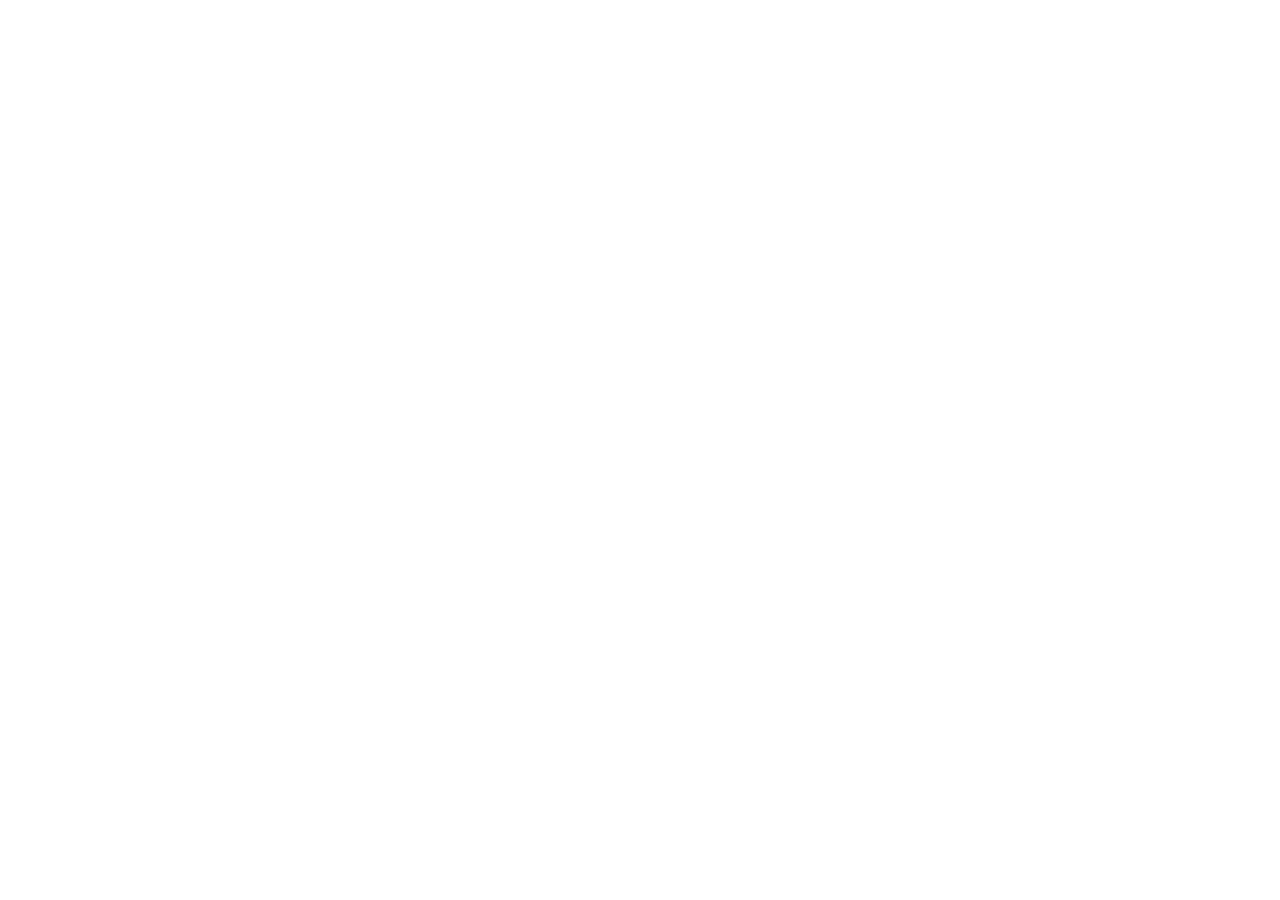
==== index.html @ f4546170 "first commit" ====
<!DOCTYPE html>
<html lang="en">
<head>
    <meta charset="utf-8" />
    <meta http-equiv="X-UA-Compatible" content="IE=edge" />
    <meta name="viewport" content="width=device-width, initial-scale=1" />
    <meta name="description" content=""/>
    <meta name="author" content="Confractus" />
    <link rel="icon" type="image/png" sizes="16x16" href="">
    <title>Home</title>
    <link href="https://cdn.jsdelivr.net/npm/bootstrap@5.3.0/dist/css/bootstrap.min.css" rel="stylesheet"/>
    <script src="https://code.jquery.com/jquery-3.6.0.min.js"></script>
    <link rel="stylesheet" href="https://cdn.jsdelivr.net/npm/bootstrap-icons@1.11.0/font/bootstrap-icons.css" />
    <link rel="stylesheet" href="css/background.css">
</head>
<body>


</body>
</html>
---- css/background.css ----
@keyframes move {
    100% {
        transform: translate3d(0, 0, 1px) rotate(360deg);
    }
}

.background {
    position: fixed;
    width: 100vw;
    height: 100vh;
    top: 0;
    left: 0;
    background: #03071a;
    overflow: hidden;
    z-index: -1;
}

.background span {
    width: 7vmin;
    height: 7vmin;
    border-radius: 7vmin;
    backface-visibility: hidden;
    position: absolute;
    animation: move;
    animation-duration: 1;
    animation-timing-function: linear;
    animation-iteration-count: infinite;
}


.background span:nth-child(0) {
    color: #8d60e7;
    top: 66%;
    left: 99%;
    animation-duration: 227s;
    animation-delay: -39s;
    transform-origin: -22vw -12vh;
    box-shadow: 14vmin 0 1.9035317954712871vmin currentColor;
}
.background span:nth-child(1) {
    color: #ef399f;
    top: 83%;
    left: 4%;
    animation-duration: 38s;
    animation-delay: -332s;
    transform-origin: 20vw -22vh;
    box-shadow: 14vmin 0 2.3230791707341334vmin currentColor;
}
.background span:nth-child(2) {
    color: #8d60e7;
    top: 43%;
    left: 79%;
    animation-duration: 140s;
    animation-delay: -270s;
    transform-origin: -14vw -17vh;
    box-shadow: 14vmin 0 2.4703253851269684vmin currentColor;
}
.background span:nth-child(3) {
    color: #ef399f;
    top: 38%;
    left: 61%;
    animation-duration: 112s;
    animation-delay: -378s;
    transform-origin: -8vw -16vh;
    box-shadow: -14vmin 0 2.3853430207777944vmin currentColor;
}
.background span:nth-child(4) {
    color: #8d60e7;
    top: 72%;
    left: 18%;
    animation-duration: 53s;
    animation-delay: -411s;
    transform-origin: 18vw -10vh;
    box-shadow: -14vmin 0 2.664532956546717vmin currentColor;
}
.background span:nth-child(5) {
    color: #ef399f;
    top: 20%;
    left: 3%;
    animation-duration: 234s;
    animation-delay: -212s;
    transform-origin: 19vw 12vh;
    box-shadow: 14vmin 0 2.3754712622500214vmin currentColor;
}
.background span:nth-child(6) {
    color: #8d60e7;
    top: 7%;
    left: 51%;
    animation-duration: 160s;
    animation-delay: -37s;
    transform-origin: -11vw -1vh;
    box-shadow: -14vmin 0 2.244626009627521vmin currentColor;
}
.background span:nth-child(7) {
    color: #c14ae7;
    top: 77%;
    left: 90%;
    animation-duration: 376s;
    animation-delay: -317s;
    transform-origin: 3vw 0vh;
    box-shadow: -14vmin 0 2.1729302983717815vmin currentColor;
}
.background span:nth-child(8) {
    color: #8d60e7;
    top: 15%;
    left: 63%;
    animation-duration: 265s;
    animation-delay: -195s;
    transform-origin: -2vw 22vh;
    box-shadow: -14vmin 0 2.31947982531946vmin currentColor;
}
.background span:nth-child(9) {
    color: #ef399f;
    top: 79%;
    left: 73%;
    animation-duration: 172s;
    animation-delay: -128s;
    transform-origin: 7vw -2vh;
    box-shadow: 14vmin 0 1.8725979109656739vmin currentColor;
}
.background span:nth-child(10) {
    color: #c14ae7;
    top: 41%;
    left: 69%;
    animation-duration: 392s;
    animation-delay: -348s;
    transform-origin: 15vw -19vh;
    box-shadow: 14vmin 0 1.7875002948753234vmin currentColor;
}
.background span:nth-child(11) {
    color: #c14ae7;
    top: 61%;
    left: 15%;
    animation-duration: 333s;
    animation-delay: -426s;
    transform-origin: -15vw 13vh;
    box-shadow: 14vmin 0 2.4241641636462323vmin currentColor;
}
.background span:nth-child(12) {
    color: #ef399f;
    top: 56%;
    left: 76%;
    animation-duration: 121s;
    animation-delay: -231s;
    transform-origin: 23vw 2vh;
    box-shadow: 14vmin 0 2.5846522515833668vmin currentColor;
}
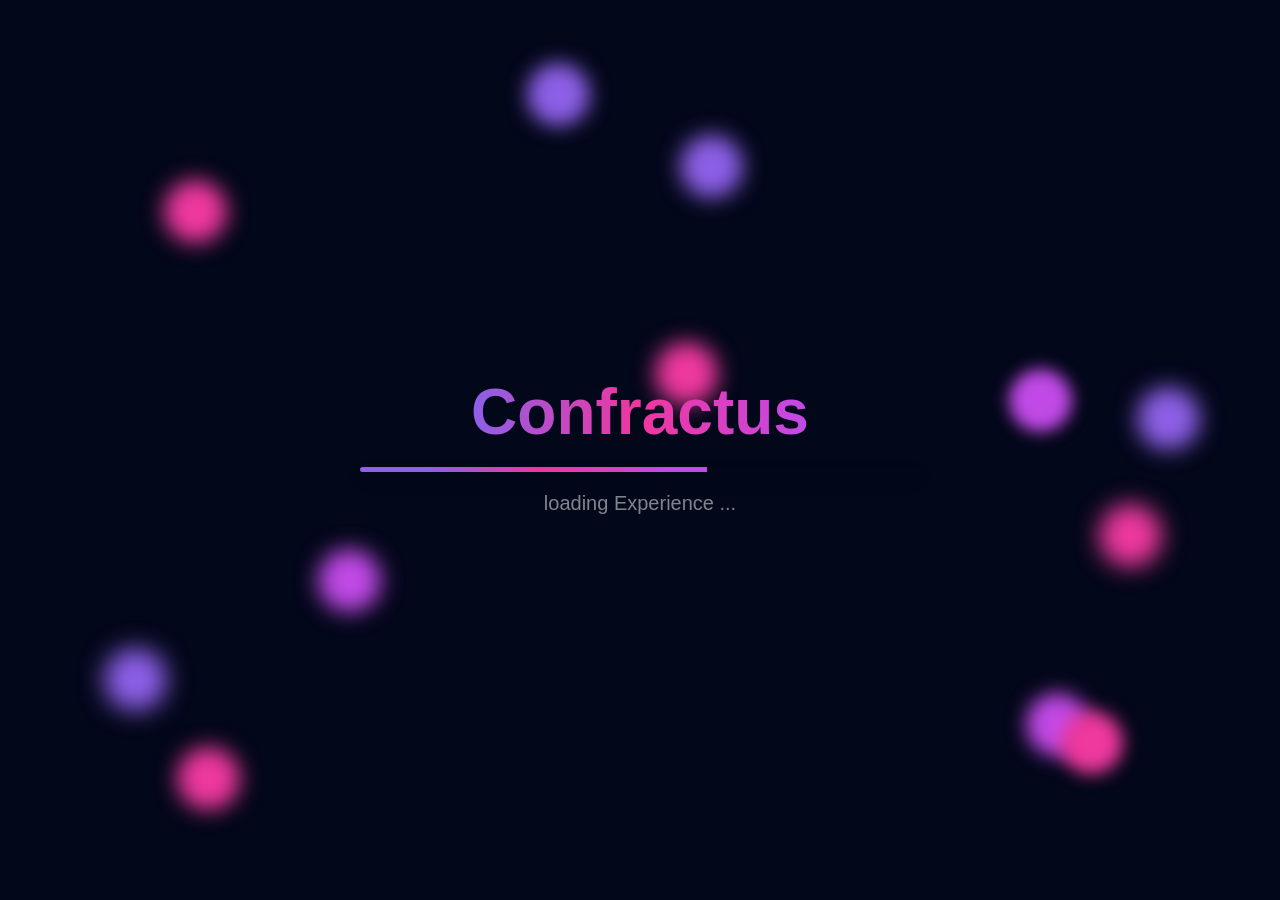
==== commit 36f9ec33: "skills and techstack" ====
--- a/index.html
+++ b/index.html
@@ -12,9 +12,39 @@
     <script src="https://code.jquery.com/jquery-3.6.0.min.js"></script>
     <link rel="stylesheet" href="https://cdn.jsdelivr.net/npm/bootstrap-icons@1.11.0/font/bootstrap-icons.css" />
     <link rel="stylesheet" href="css/background.css">
+    <link rel="stylesheet" href="css/style.css">
+    <link rel="stylesheet" href="css/loadingPage.css">
 </head>
-<body>
+<body >
+    <div class="background">
+        <span></span>
+        <span></span>
+        <span></span>
+        <span></span>
+        <span></span>
+        <span></span>
+        <span></span>
+        <span></span>
+        <span></span>
+        <span></span>
+        <span></span>
+        <span></span>
+        <span></span>
+    </div>
 
+    <section class=" container d-flex flex-column justify-content-center align-items-center vh-100 z-100" id="loading-container">
+        <div class=" d-flex flex-column justify-content-center align-items-center text-center" style="width: 35rem;">
+            <h1 class="display-3 text-gradient fw-bold mb-2">Confractus</h1>
+            <div class="progress shadow text-gradient w-100 my-2" style="height: 5px;">
+                <div id="progressBar" class="progress-bar progress-bar-striped progress-bar-animated background-gradient" role="progressbar"style="width: 0%">
+                </div>
+            </div>
+            <span class="text-white-50 fw-medium fs-5 my-2" >loading Experience ...</span>
+        </div>
+    </section>
+    
 
+    <script src="https://cdn.jsdelivr.net/npm/bootstrap@5.3.2/dist/js/bootstrap.bundle.min.js"></script>
+    <script src="js/loadingPage.js"></script>
 </body>
 </html>
--- a/css/style.css
+++ b/css/style.css
@@ -0,0 +1,163 @@
+html {
+  scroll-behavior: smooth;
+}
+
+body {
+  font-family: "Poppins", sans-serif;
+  scroll-behavior: smooth;
+}
+
+::-webkit-scrollbar {
+  width: 8px;
+}
+
+::-webkit-scrollbar-track {
+  background: #0b163d;
+}
+
+::-webkit-scrollbar-thumb {
+  background: linear-gradient(
+    150deg,
+    rgba(140, 96, 231, 1) 20%,
+    rgba(241, 54, 159, 1) 53%,
+    rgba(193, 74, 232, 1) 88%
+  );
+  border-radius: 10px;
+}
+
+::-webkit-scrollbar-thumb:hover {
+  background: linear-gradient(
+    150deg,
+    rgba(140, 96, 231, 1) 20%,
+    rgba(241, 54, 159, 1) 53%,
+    rgba(193, 74, 232, 1) 88%
+  );
+}
+
+section.container {
+  height: auto;
+  margin-bottom: 10rem;
+}
+
+@media screen and (min-width: 990px) {
+  section.container {
+    height: 90vh;
+    margin-bottom: 0;
+  }
+}
+
+.text-gradient {
+  background: linear-gradient(90deg, #8c60e7, #f1369f, #c14ae8);
+  -webkit-background-clip: text;
+  -webkit-text-fill-color: transparent;
+}
+.background-gradient {
+  background: #8c60e7;
+  background: linear-gradient(
+    90deg,
+    rgba(140, 96, 231, 1) 20%,
+    rgba(241, 54, 159, 1) 53%,
+    rgba(193, 74, 232, 1) 88%
+  );
+}
+
+.background-gradient-blue {
+  background: #00afe2;
+  background: linear-gradient(
+    143deg,
+    rgba(0, 175, 226, 1) 51%,
+    rgba(29, 137, 254, 1) 88%
+  );
+}
+
+.background-gradient-green {
+  background: #00c665;
+  background: linear-gradient(
+    143deg,
+    rgba(0, 198, 101, 1) 51%,
+    rgba(0, 191, 148, 1) 88%
+  );
+}
+
+.background-gradient-red {
+  background: #f73190;
+  background: linear-gradient(
+    143deg,
+    rgba(247, 49, 144, 1) 51%,
+    rgba(254, 37, 98, 1) 88%
+  );
+}
+
+.fs-7 {
+  font-size: 0.875rem;
+}
+
+.fs-8 {
+  font-size: 0.75rem;
+}
+
+.heading-text {
+  font-size: clamp(5.5rem, 10vw, 7.5rem);
+}
+
+.hover-enlarge:hover {
+  transform: scale(1.1);
+  transition: transform 0.4s ease;
+  box-shadow: 0 2px 15px rgba(193, 74, 232, 0.322);
+}
+
+.hover-moving-top:hover {
+  transform: translateY(-10px);
+  transition: transform 0.3s ease;
+}
+
+.hover-border:hover {
+  border: 2px solid #7478ebb0;
+  box-shadow: 0 0 10px rgba(116, 120, 235, 0.623);
+  transition: box-shadow 0.3s ease;
+}
+
+.hover-spin:hover {
+  transform: rotate(360deg);
+  transition: transform 0.7s ease;
+}
+
+.btn-shadow-gradient:hover {
+  background: linear-gradient(90deg, #8c60e7, #f1369f, #c14ae8);
+  box-shadow: 0 4px 15px rgba(193, 74, 232, 0.6);
+}
+
+.bg-dark-blue {
+  background-color: #0b163d !important;
+}
+
+.form-control.bg-dark-blue {
+  border: 1px solid rgba(255,255,255,0.2);
+}
+
+.form-control.bg-dark-blue:focus {
+  background-color: #0f172a;
+  color: #fff;
+  border-color: #7477eb;
+  box-shadow: none;
+}
+
+
+.text-light-blue {
+  color: #7477eb;
+}
+
+.navbar.scrolled {
+  background: #060d33;
+  box-shadow: 0 5px 15px rgba(0, 0, 0, 0.1);
+  padding: 10px 0;
+}
+
+.navbar-background {
+  background: #060d33;
+}
+
+.navbar-background-secondary {
+  background: rgb(9, 22, 68);
+  box-shadow: 0 5px 15px rgba(0, 0, 0, 0.1);
+}
--- a/css/loadingPage.css
+++ b/css/loadingPage.css
@@ -0,0 +1,20 @@
+@keyframes gradientMove {
+    0% { background-position: 0% 50%; }
+    50% { background-position: 100% 50%; }
+    100% { background-position: 0% 50%; }
+}
+
+.progress {
+    height: 25px;
+    border-radius: 50px;
+    overflow: hidden;
+}
+
+.progress-bar {
+    font-weight: bold;
+    transition: width 0.3s ease;
+}
+
+.z-100 {
+    z-index: 100;
+}
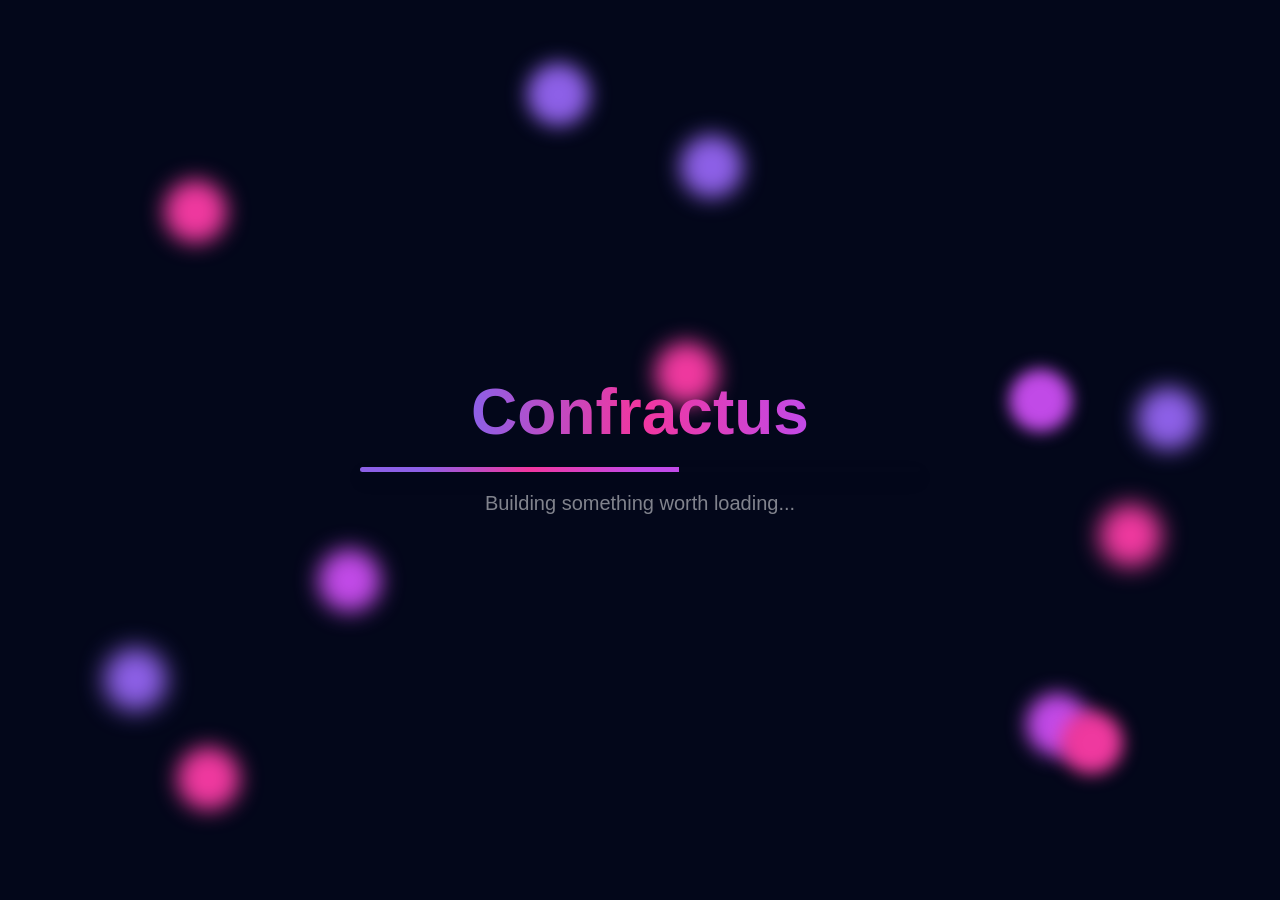
==== commit c3bb7713: "adding 2 section" ====
--- a/index.html
+++ b/index.html
@@ -4,10 +4,10 @@
     <meta charset="utf-8" />
     <meta http-equiv="X-UA-Compatible" content="IE=edge" />
     <meta name="viewport" content="width=device-width, initial-scale=1" />
-    <meta name="description" content=""/>
-    <meta name="author" content="Confractus" />
-    <link rel="icon" type="image/png" sizes="16x16" href="">
-    <title>Home</title>
+    <title>Confractus | Full-Stack Developer Portfolio</title>
+    <meta name="description" content="Gerald Manongdo — full-stack developer from Quezon City, Philippines. Building web apps that actually work. Loading portfolio...">
+    <meta property="og:title" content="Confractus — Full-Stack Developer Portfolio">
+    <meta property="og:description" content="Explore projects, skills, and services from Gerald Manongdo, a full-stack developer available for freelance work.">
     <link href="https://cdn.jsdelivr.net/npm/bootstrap@5.3.0/dist/css/bootstrap.min.css" rel="stylesheet"/>
     <script src="https://code.jquery.com/jquery-3.6.0.min.js"></script>
     <link rel="stylesheet" href="https://cdn.jsdelivr.net/npm/bootstrap-icons@1.11.0/font/bootstrap-icons.css" />
@@ -39,7 +39,7 @@
                 <div id="progressBar" class="progress-bar progress-bar-striped progress-bar-animated background-gradient" role="progressbar"style="width: 0%">
                 </div>
             </div>
-            <span class="text-white-50 fw-medium fs-5 my-2" >loading Experience ...</span>
+            <span class="text-white-50 fw-medium fs-5 my-2" >Building something worth loading...</span>
         </div>
     </section>
     
--- a/css/style.css
+++ b/css/style.css
@@ -46,6 +46,8 @@
   }
 }
 
+/* Gradient */
+
 .text-gradient {
   background: linear-gradient(90deg, #8c60e7, #f1369f, #c14ae8);
   -webkit-background-clip: text;
@@ -54,7 +56,7 @@
 .background-gradient {
   background: #8c60e7;
   background: linear-gradient(
-    90deg,
+    130deg,
     rgba(140, 96, 231, 1) 20%,
     rgba(241, 54, 159, 1) 53%,
     rgba(193, 74, 232, 1) 88%
@@ -88,6 +90,15 @@
   );
 }
 
+.background-gradient-yellow {
+  background: #f7c031;
+  background: linear-gradient(
+    143deg,
+    rgba(247, 192, 49, 1) 51%,
+    rgba(254, 180, 37, 1) 88%
+  );
+}
+
 .fs-7 {
   font-size: 0.875rem;
 }
@@ -99,6 +110,8 @@
 .heading-text {
   font-size: clamp(5.5rem, 10vw, 7.5rem);
 }
+
+/* Hover Effects */
 
 .hover-enlarge:hover {
   transform: scale(1.1);
@@ -121,6 +134,12 @@
   transform: rotate(360deg);
   transition: transform 0.7s ease;
 }
+
+.hover-text-color:hover {
+  color: #ffffff !important;
+  transition: color 0.3s ease;
+}
+
 
 .btn-shadow-gradient:hover {
   background: linear-gradient(90deg, #8c60e7, #f1369f, #c14ae8);
@@ -161,3 +180,17 @@
   background: rgb(9, 22, 68);
   box-shadow: 0 5px 15px rgba(0, 0, 0, 0.1);
 }
+
+
+.form-control::placeholder {
+  color: #ffffff !important;
+  opacity: 1; /* Makes it fully visible */
+}
+
+.form-control.bg-dark-blue::placeholder {
+  color: rgba(255, 255, 255, 0.7) !important;
+}
+
+ul li::marker {
+    color: #7477eb; /* your bullet color */
+}
